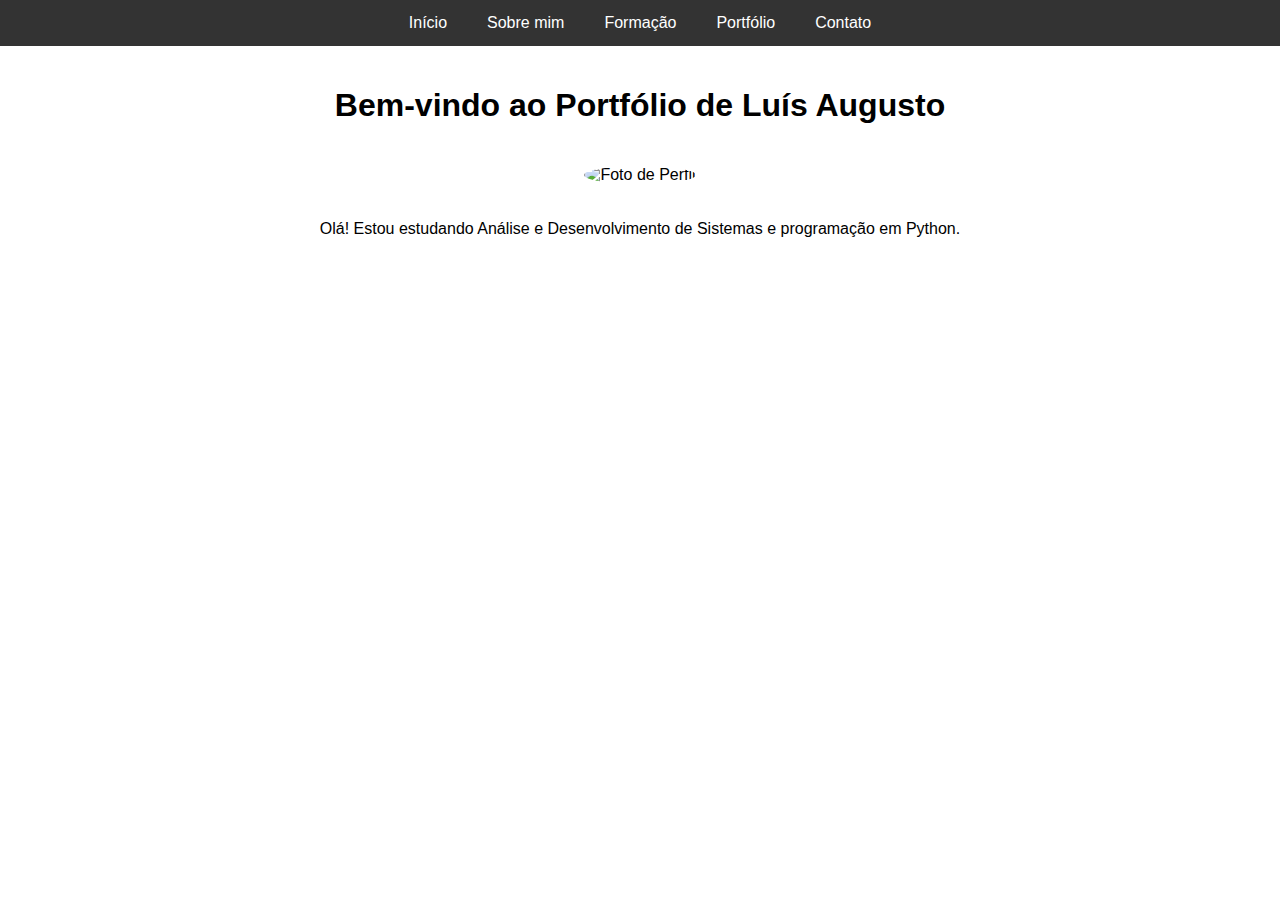
==== index.html @ d343b0ce "Add files via upload" ====
<!DOCTYPE html>
<html lang="pt-BR">
<head>
    <meta charset="UTF-8">
    <meta name="viewport" content="width=device-width, initial-scale=1.0">
    <title>Portfólio Pessoal</title>
    <link rel="stylesheet" href="style.css">
</head>
<body>
    <nav>
        <ul>
            <li><a href="index.html">Início</a></li>
            <li><a href="sobre.html">Sobre mim</a></li>
            <li><a href="formacao.html">Formação</a></li>
            <li><a href="portfolio.html">Portfólio</a></li>
            <li><a href="contato.html">Contato</a></li>
        </ul>
    </nav>
    <main>
        <section class="intro">
            <h1>Bem-vindo ao Portfólio de Luís Augusto</h1>
            <img src="images/foto-perfil.jpg" alt="Foto de Perfil" class="foto-perfil">
            <p>Olá! Estou estudando Análise e Desenvolvimento de Sistemas e programação em Python.</p>
        </section>
    </main>
</body>
</html>
---- style.css ----
/* Estilo básico para o site */
body {
    font-family: Arial, sans-serif;
    margin: 0;
    padding: 0;
}

nav {
    background-color: #333;
    color: #fff;
}

nav ul {
    list-style-type: none;
    padding: 0;
    margin: 0;
    display: flex;
    justify-content: center;
}

nav ul li {
    margin: 0;
}

nav ul li a {
    display: block;
    padding: 14px 20px;
    color: #fff;
    text-decoration: none;
}

nav ul li a:hover {
    background-color: #575757;
}

main {
    padding: 20px;
}

.intro {
    text-align: center;
}

.foto-perfil {
    max-width: 200px; /* Ajuste o tamanho conforme necessário */
    border-radius: 50%; /* Torna a imagem circular, se desejar */
    margin: 20px 0;
}

.sobre-mim, .formacao-educacional {
    background-color: #f9f9f9;
    border: 1px solid #ddd;
    border-radius: 8px;
    padding: 20px;
    margin-bottom: 20px;
}

.sobre-mim h1, .formacao-educacional h1 {
    color: #333;
}

.sobre-mim p, .formacao-educacional p {
    line-height: 1.6;
    color: #555;
}

.formacao-educacional p strong {
    color: #000;
    font-weight: bold;
}

form {
    display: flex;
    flex-direction: column;
    max-width: 600px;
    margin: 0 auto;
}

form label {
    margin-top: 10px;
}

form input, form textarea {
    padding: 10px;
    margin-top: 5px;
    border: 1px solid #ccc;
    border-radius: 4px;
}

form button {
    margin-top: 10px;
    padding: 10px;
    background-color: #333;
    color: #fff;
    border: none;
    border-radius: 4px;
    cursor: pointer;
}

form button:hover {
    background-color: #575757;
}
.portfolio ul {
    list-style-type: none;
    padding: 0;
}

.portfolio ul li {
    margin-bottom: 15px;
}

.portfolio ul li a {
    text-decoration: none;
    color: #333;
    font-weight: bold;
    background-color: #f1f1f1;
    padding: 10px;
    border-radius: 5px;
    display: block;
}

.portfolio ul li a:hover {
    background-color: #ddd;
}
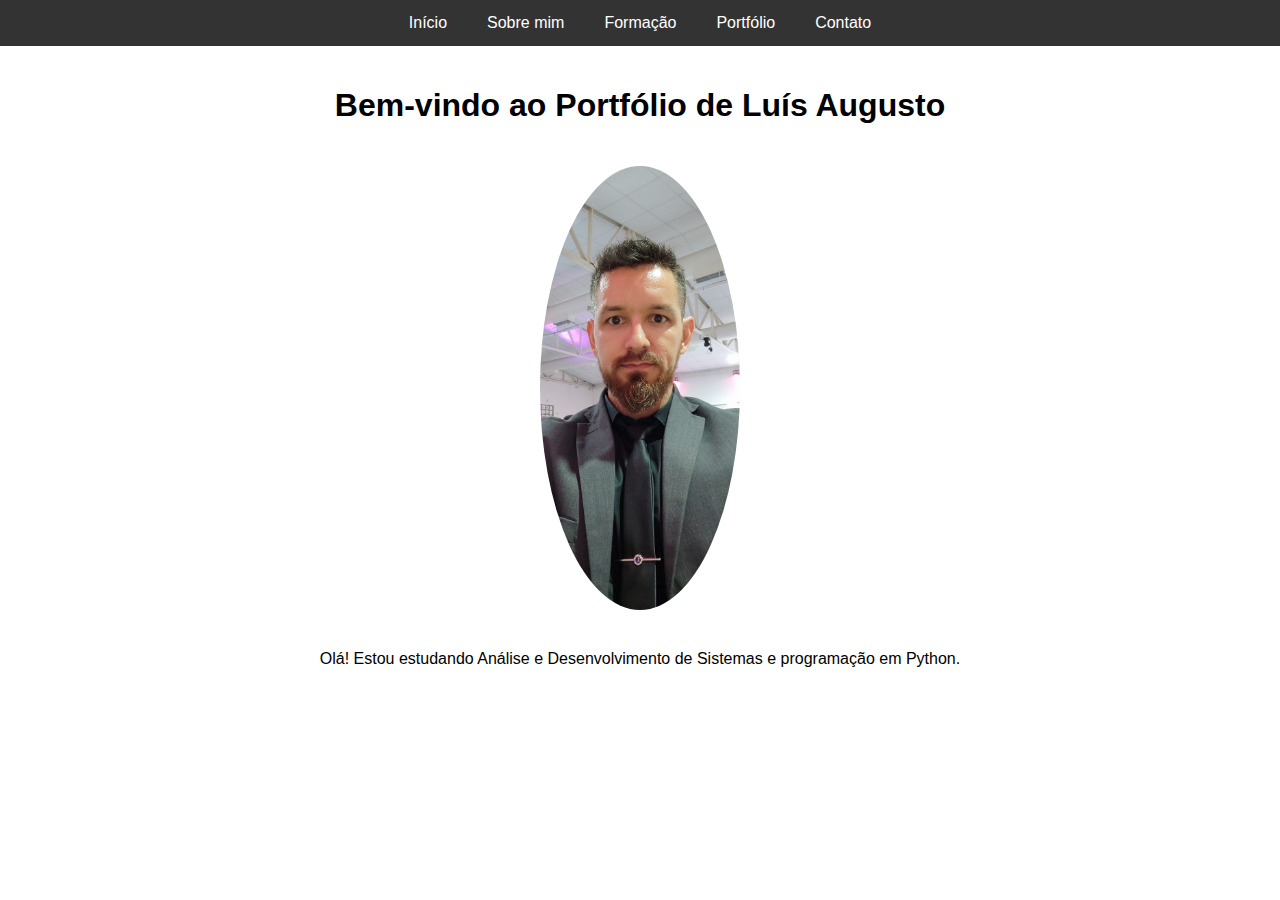
==== commit 31583d61: "Update index.html" ====
--- a/index.html
+++ b/index.html
@@ -19,7 +19,7 @@
     <main>
         <section class="intro">
             <h1>Bem-vindo ao Portfólio de Luís Augusto</h1>
-            <img src="images/foto-perfil.jpg" alt="Foto de Perfil" class="foto-perfil">
+            <img src="foto-perfil.jpg" alt="Foto de Perfil" class="foto-perfil">
             <p>Olá! Estou estudando Análise e Desenvolvimento de Sistemas e programação em Python.</p>
         </section>
     </main>
